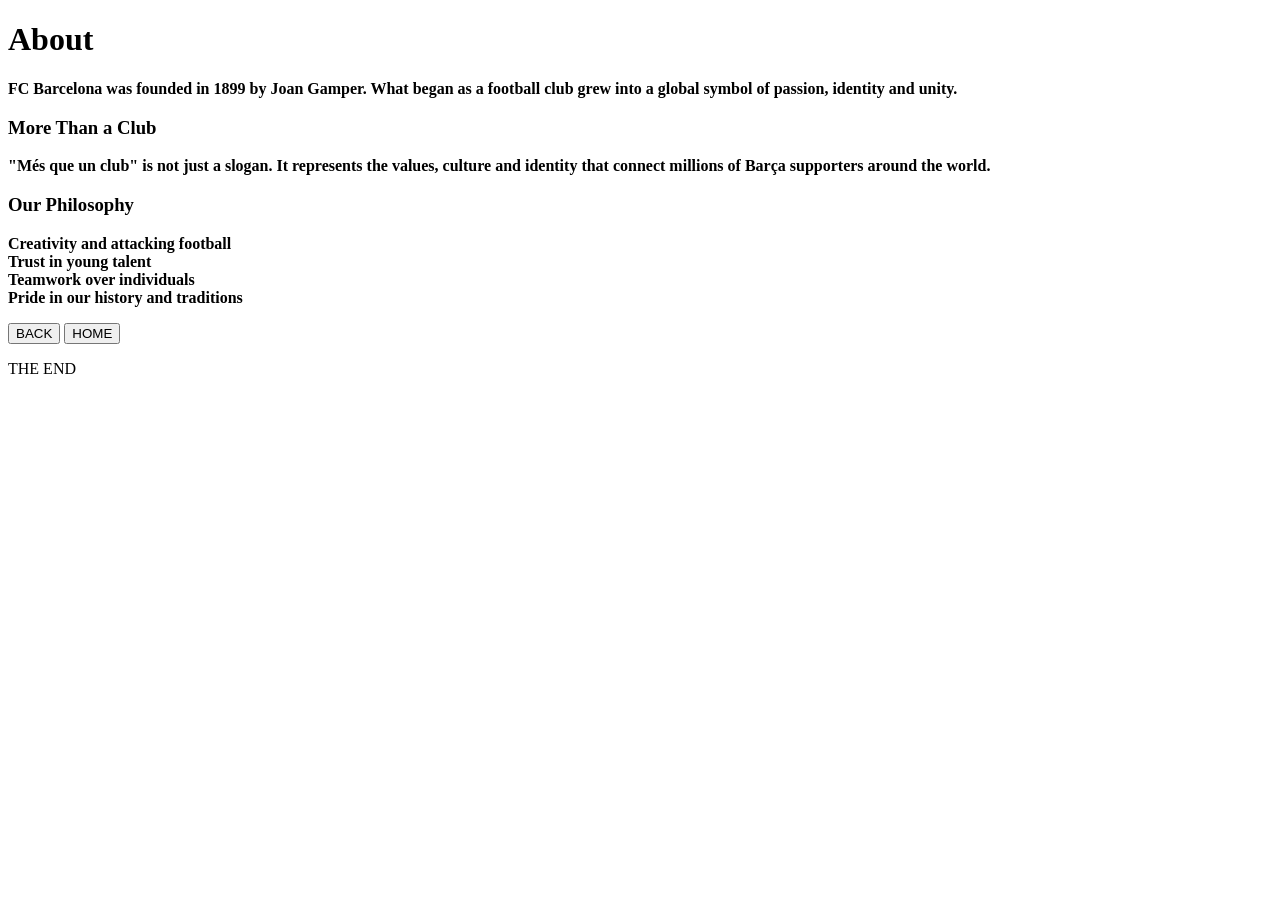
==== ABOUT.html @ fba3562f "Add files via upload" ====
<!DOCTYPE html>
<html lang="en">
<head>
    <meta charset="UTF-8">
    <meta name="viewport" content="width=device-width, initial-scale=1.0">
    <title>Document</title>
    <link rel="stylesheet" href="../CSS/about.css">
</head>
<body>
    <h1>About</h1>
    
       
<strong>    <p>FC Barcelona was founded in 1899 by Joan Gamper.
             What began as a football club grew into a global symbol of passion, identity and unity.</p></strong>
        
    <h3>More Than a Club</h3>
    <strong><p>"Més que un club" is not just a slogan. It represents the values, culture and identity that connect millions of Barça supporters around the world.</p></strong>
    <h3>Our Philosophy</h3>
    <p><strong>Creativity and attacking football<br>



Trust in young talent<br>



Teamwork over individuals<br>



Pride in our history and traditions</strong></p>

<nav>
    <a href="TACTICS.html"><button>BACK</button></a>
    <a href="BARCA.html"><button>HOME</button></a>
    <p>THE END</p>

</nav>

</body>
</html>
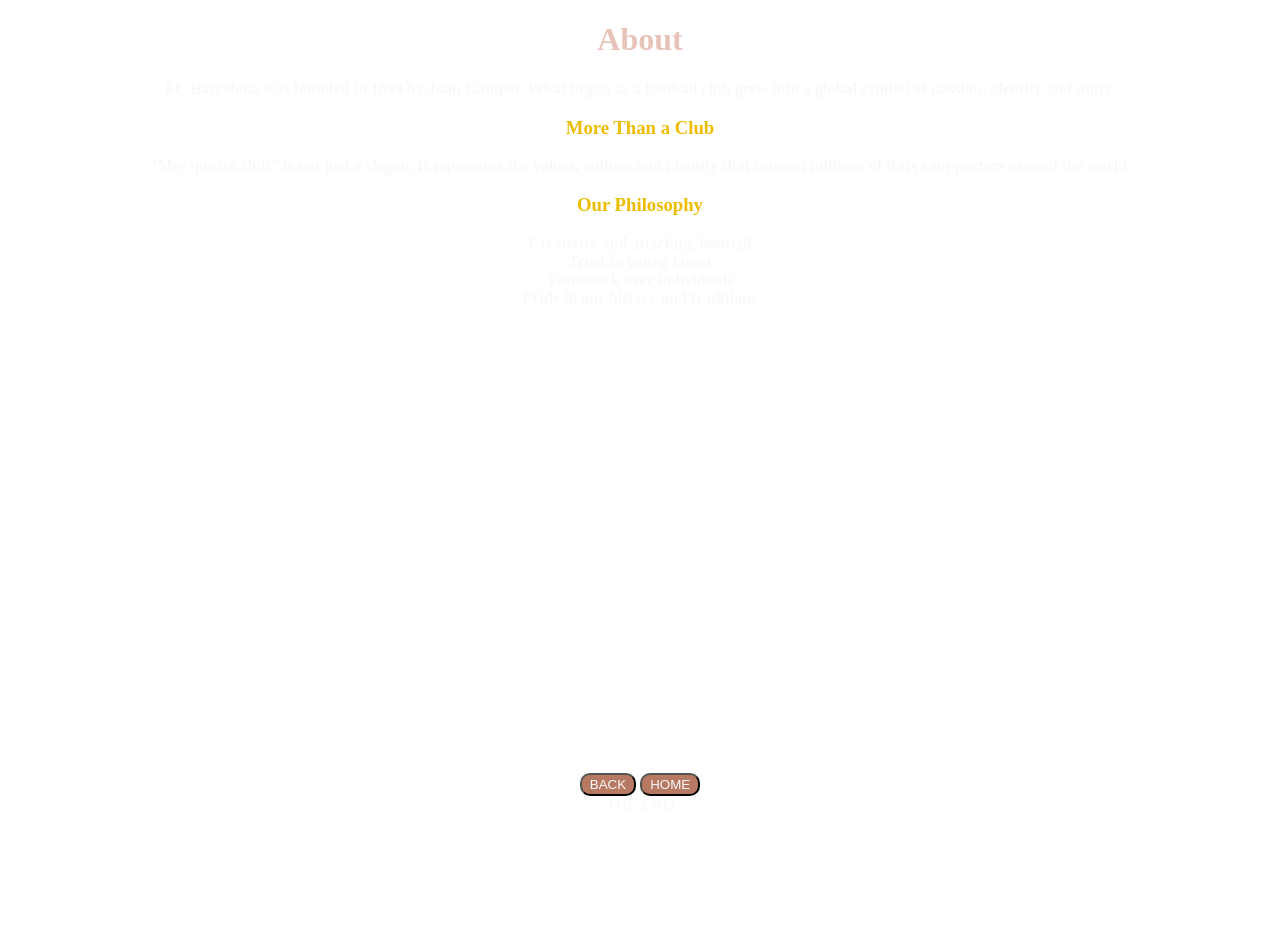
==== commit 21be1836: "Fix deployed asset paths" ====
--- a/ABOUT.html
+++ b/ABOUT.html
@@ -4,7 +4,7 @@
     <meta charset="UTF-8">
     <meta name="viewport" content="width=device-width, initial-scale=1.0">
     <title>Document</title>
-    <link rel="stylesheet" href="../CSS/about.css">
+    <link rel="stylesheet" href="about.css">
 </head>
 <body>
     <h1>About</h1>
--- a/about.css
+++ b/about.css
@@ -0,0 +1,33 @@
+body{
+    background-image: url("images/about.new.png");
+    min-height: 100vh;
+    background-size: cover;
+    background-repeat: no-repeat;
+text-align: center;
+}
+h1{
+    color: #E8C3B9;
+
+}
+p{
+    color:#F8F9FA;
+
+    margin-top:0px;
+}
+h3{
+ color:   #EDBB00;
+
+}
+button{
+    background-color: #B77962;
+    color:#F8F9FA;
+    border-radius: 10px;
+    padding: 2px 8px;
+    margin-top: 450px;
+    margin-left: 0px;
+  
+}
+button:hover{
+    cursor:pointer;
+
+}
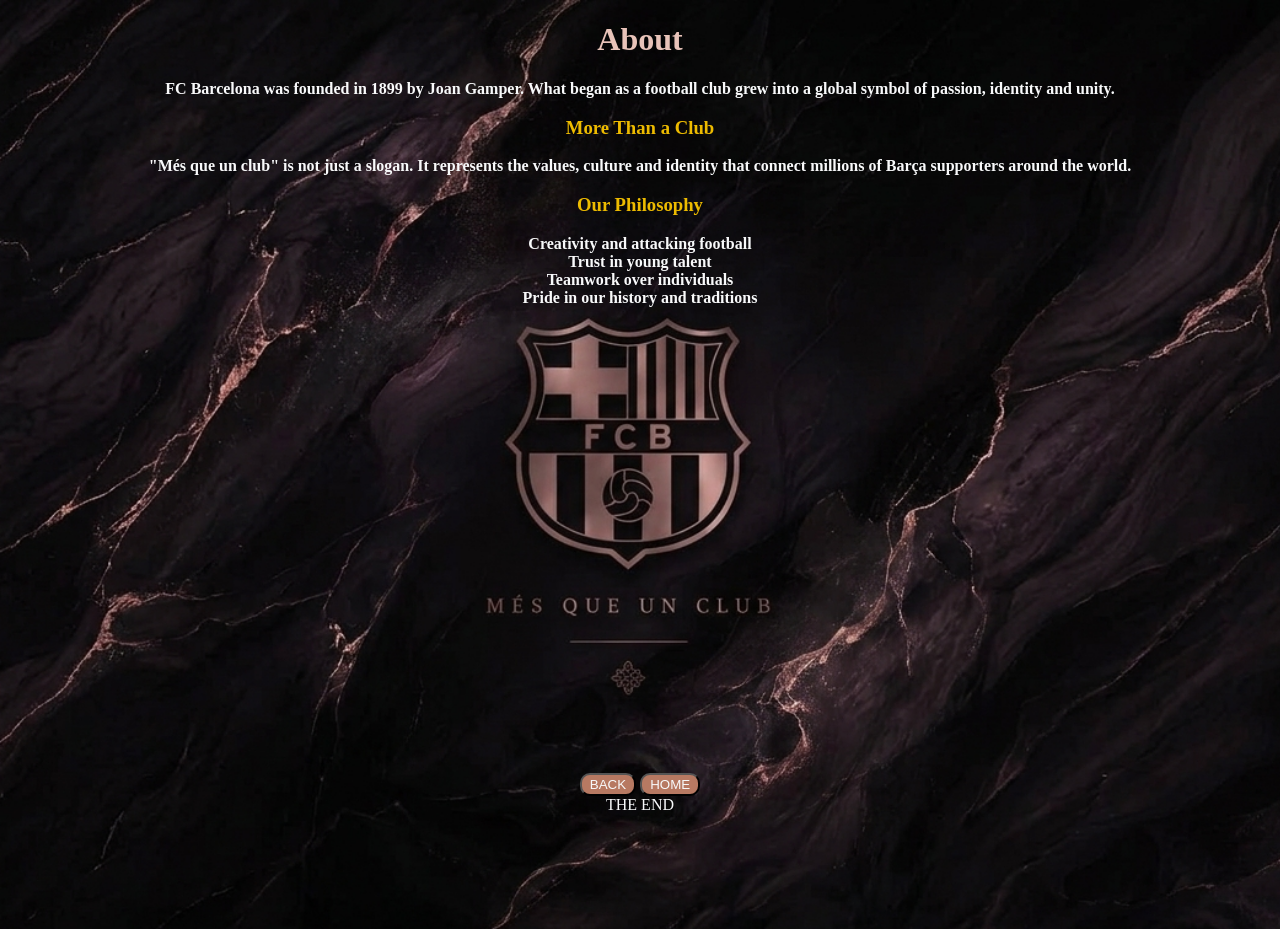
==== commit 190bf485: "Fix homepage navigation links" ====
--- a/ABOUT.html
+++ b/ABOUT.html
@@ -32,7 +32,7 @@
 
 <nav>
     <a href="TACTICS.html"><button>BACK</button></a>
-    <a href="BARCA.html"><button>HOME</button></a>
+    <a href="index.html"><button>HOME</button></a>
     <p>THE END</p>
 
 </nav>
--- a/about.css
+++ b/about.css
@@ -1,5 +1,5 @@
 body{
-    background-image: url("images/about.new.png");
+    background-image: url("about.new.png");
     min-height: 100vh;
     background-size: cover;
     background-repeat: no-repeat;
